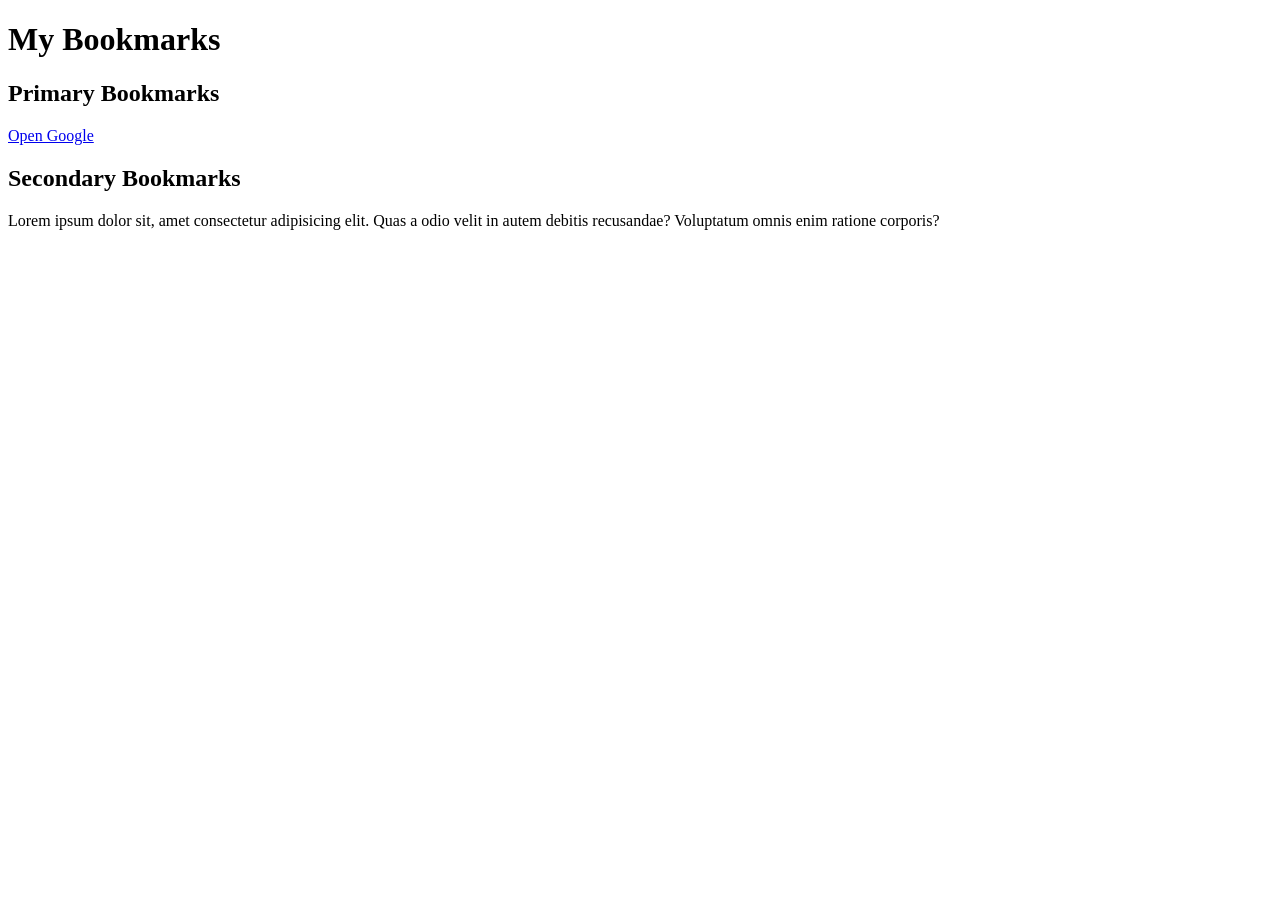
==== index1.html @ 5409c69f "Initial commit" ====
<!DOCTYPE html>
<html lang="en">
<head>
    <meta charset="UTF-8">
    <meta name="viewport" content="width=device-width, initial-scale=1.0">
    <title>Bookmark Manager</title>
</head>
<body>
    <h1>My Bookmarks</h1>
    <h2>Primary Bookmarks</h2>
    <a target="_blank" href="https://google.com">Open Google</a>
    <h2>Secondary Bookmarks</h2>
    <p>Lorem ipsum dolor sit, amet consectetur adipisicing elit. Quas a odio velit in autem debitis recusandae? Voluptatum omnis enim ratione corporis?</p>
</body>
</html>
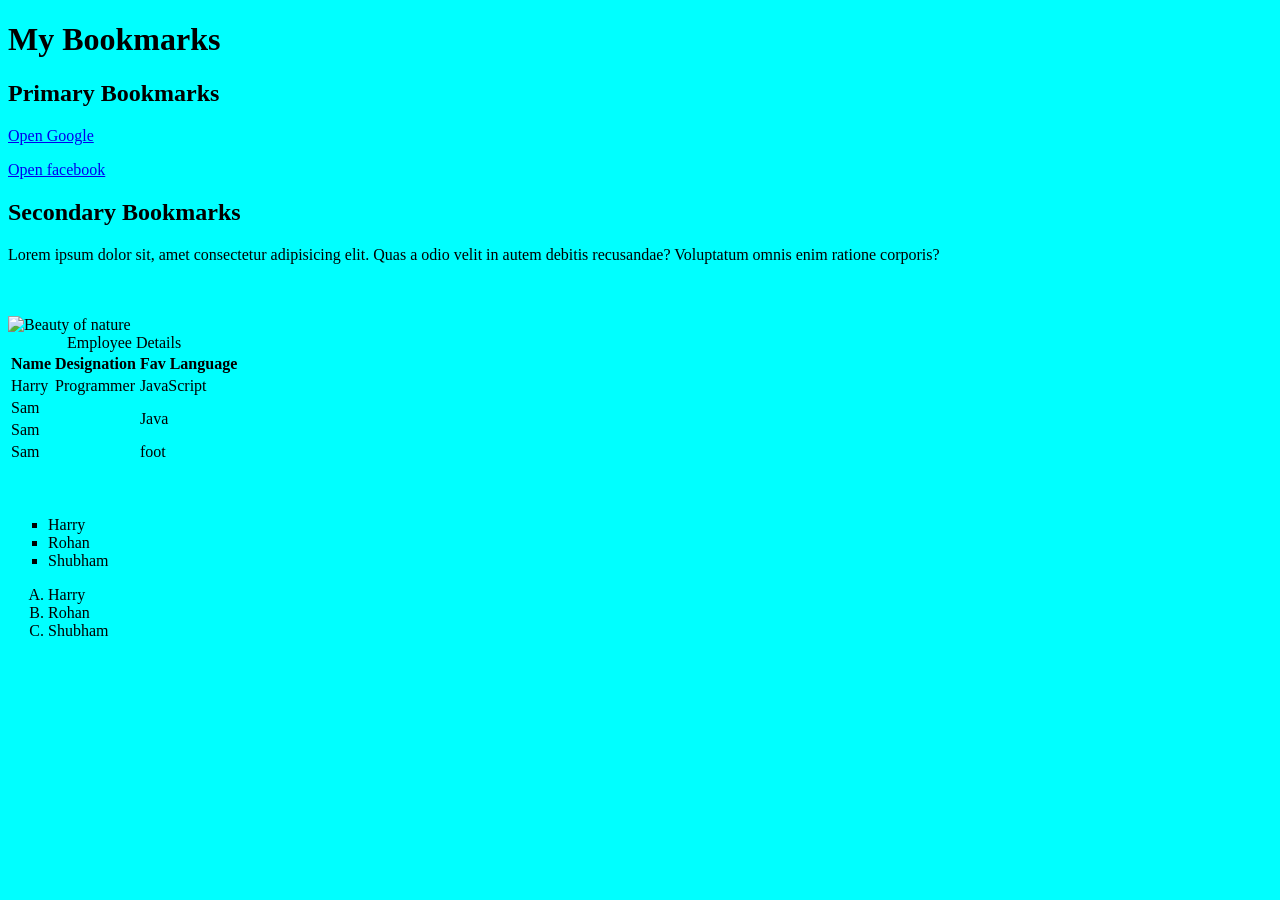
==== commit c1777620: "basic" ====
--- a/index1.html
+++ b/index1.html
@@ -4,12 +4,67 @@
     <meta charset="UTF-8">
     <meta name="viewport" content="width=device-width, initial-scale=1.0">
     <title>Bookmark Manager</title>
+    <link rel="stylesheet" href="style.css">
 </head>
 <body>
     <h1>My Bookmarks</h1>
     <h2>Primary Bookmarks</h2>
-    <a target="_blank" href="https://google.com">Open Google</a>
+    <p><a target="_blank" href="https://google.com">Open Google</a></p>
+    <!-- used target statement to direct to new page -->
+    <p><a target="_blank" href="https://facebook.com">Open facebook</a></p>
+    <!-- used <p></p> to bring links in different lines.better to do it with lists. -->
     <h2>Secondary Bookmarks</h2>
     <p>Lorem ipsum dolor sit, amet consectetur adipisicing elit. Quas a odio velit in autem debitis recusandae? Voluptatum omnis enim ratione corporis?</p>
+    <script src="script.js"></script>
+    <br>
+    <br>
+    <!-- <hr>gives a break line -->
+    <img height="230" src="image.jpg" alt="Beauty of nature">
+    <table>
+        <caption>Employee Details</caption>
+        <thead>
+            <tr>
+                <th>Name</th>
+                <th>Designation</th>
+                <th>Fav Language</th>
+            </tr>
+        </thead>
+        <tbody>
+
+
+            <tr>
+                <td>Harry</td>
+                <td>Programmer</td>
+                <td>JavaScript</td>
+            </tr>
+
+            <tr>
+                <td colspan="2">Sam</td>
+                <td rowspan="2">Java</td>
+            </tr>
+            <tr>
+                <td colspan="2">Sam</td>
+            </tr>
+        </tbody>
+        <tfoot>
+            <tr>
+                <td colspan="2">Sam</td>
+                <td rowspan="2">foot</td>
+            </tr>
+        </tfoot>
+    </table>
+    <br>
+    <br>
+     <ul type="square">
+        <li>Harry</li>
+        <li>Rohan</li>
+        <li>Shubham</li>
+    </ul>
+    <ol type="A">
+        <li>Harry</li>
+        <li>Rohan</li>
+        <li>Shubham</li>
+    </ol>
+
 </body>
 </html>
--- a/style.css
+++ b/style.css
@@ -0,0 +1,3 @@
+body{
+    background-color: aqua;
+}
